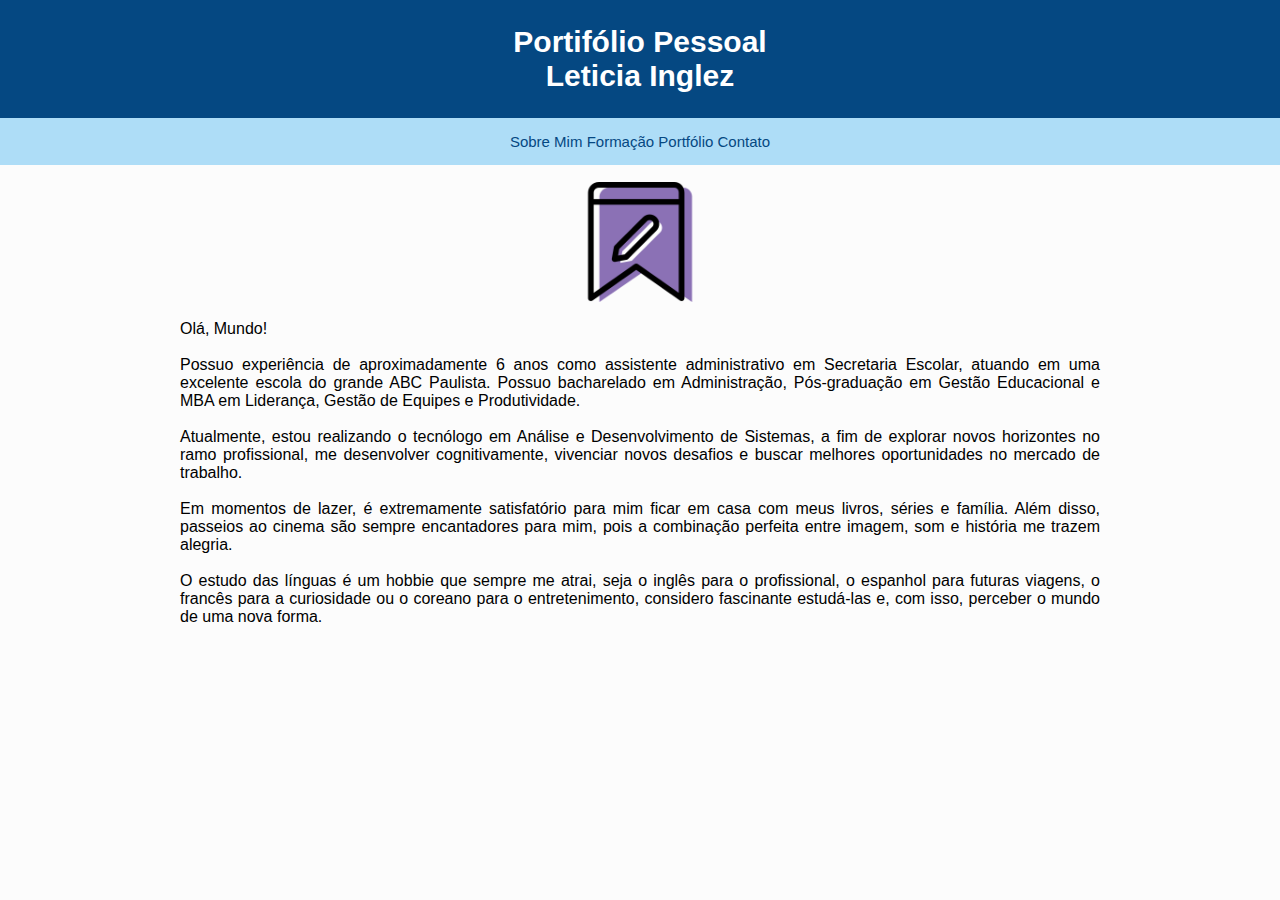
==== Index.html @ b8f458cb "Primeiro upload do site." ====
<!DOCTYPE html>
<html lang="pt-br">
<head>
  <meta charset="UTF-8">
  <meta name="viewpoint" content="width=device-width, initial-scale=1.0">
  <title>Portifólio Pessoal</title>
  <link rel="stylesheet" href="Style.css">
</head>

<body>

  <div id="header">
    <h1><span class="white"> Portifólio Pessoal
      <br>Leticia Inglez </span></h1>
  </div>

    <div id="menu">
        <a href="Index.html">Sobre Mim</a>
        <a href="Formacao.html">Formação</a>
        <a href="Portfolio.html">Portfólio</a>
        <a href="Contato.html">Contato</a>
    </div>

    <div id="icon">
      <br>
      <p>
        <center>
       <img src="img_ficha_icon.png" alt="icon" width="120" hight="220">
      </center>
      </p>
    </div>

    <div id="SobreMim">
      <p>
        Olá, Mundo! 
        <br><br>
        Possuo experiência de aproximadamente 6 anos como assistente administrativo em Secretaria Escolar, atuando em uma excelente escola do grande ABC Paulista. Possuo bacharelado em Administração, Pós-graduação em Gestão Educacional e MBA em Liderança, Gestão de Equipes e Produtividade.
        <br><br>
        Atualmente, estou realizando o tecnólogo em Análise e Desenvolvimento de Sistemas, a fim de explorar novos horizontes no ramo profissional, me desenvolver cognitivamente, vivenciar novos desafios e buscar melhores oportunidades no mercado de trabalho.
        <br><br>
        Em momentos de lazer, é extremamente satisfatório para mim ficar em casa com meus livros, séries e família. Além disso, passeios ao cinema são sempre encantadores para mim, pois a combinação perfeita entre imagem, som e história me trazem alegria.
        <br><br>
        O estudo das línguas é um hobbie que sempre me atrai, seja o inglês para o profissional, o espanhol para futuras viagens, o francês para a curiosidade ou o coreano para o entretenimento, considero fascinante estudá-las e, com isso, perceber o mundo de uma nova forma.
        <br><br>
        </p>
    </div>

  </body>

  </html>
---- Style.css ----
/* Limpar Formatações */

*{
    margin: 0;
    padding: 0;
}

/* Formatações Genéricas*/

body{
    font-size: 15px;
    font-family: 'Lucida Sans', 'Lucida Sans Regular', 'Lucida Grande', 'Lucida Sans Unicode', Geneva, Verdana, sans-serif;
    background-color: #fcfcfc;
}

/* Configuração do Cabeçalho (Header) e Menu */

#header{
    background-color: rgb(5, 72, 130);
    padding: 25px;
    text-align: center;
    font-family: 'Lucida Sans', 'Lucida Sans Regular', 'Lucida Grande', 'Lucida Sans Unicode', Geneva, Verdana, sans-serif;
}

#header a:link, #menu a:visited{
    color: #034a7a01;
    display: inline-block;
    padding: 15px 20px;
    margin: 20px;
}

/* Ao alterar o bloco a seguir, #menu, toda a linha azul clara é atualizada*/

#menu{
    padding: 15px 20px;
    color: #034a7a01;
    background-color: rgb(174, 221, 247);
    font-size: 15px;
    font-family:'Lucida Sans', 'Lucida Sans Regular', 'Lucida Grande', 'Lucida Sans Unicode', Geneva, Verdana, sans-serif;
    text-align: center}

#menu a:hover{
    color:rgb(255, 255, 255);
    background: #417da3;
    text-decoration: none;
    text-align: center;
    padding:5px 5% 10px 5%;
    margin: 10px;    
}

.white{
    color: #FFFFFF;
}

/* Configuração do Conteúdo do Site (Sobre Mim)*/

#SobreMim{
    width: 920px;
    margin: 0 auto;
    padding: 15px;
    font-size: medium;
    text-align: justify;
    }

/* Formatação dos Links */

a{
    text-decoration: none;
}
a:link, a:visited{
    color:rgb(5, 72, 130)
}
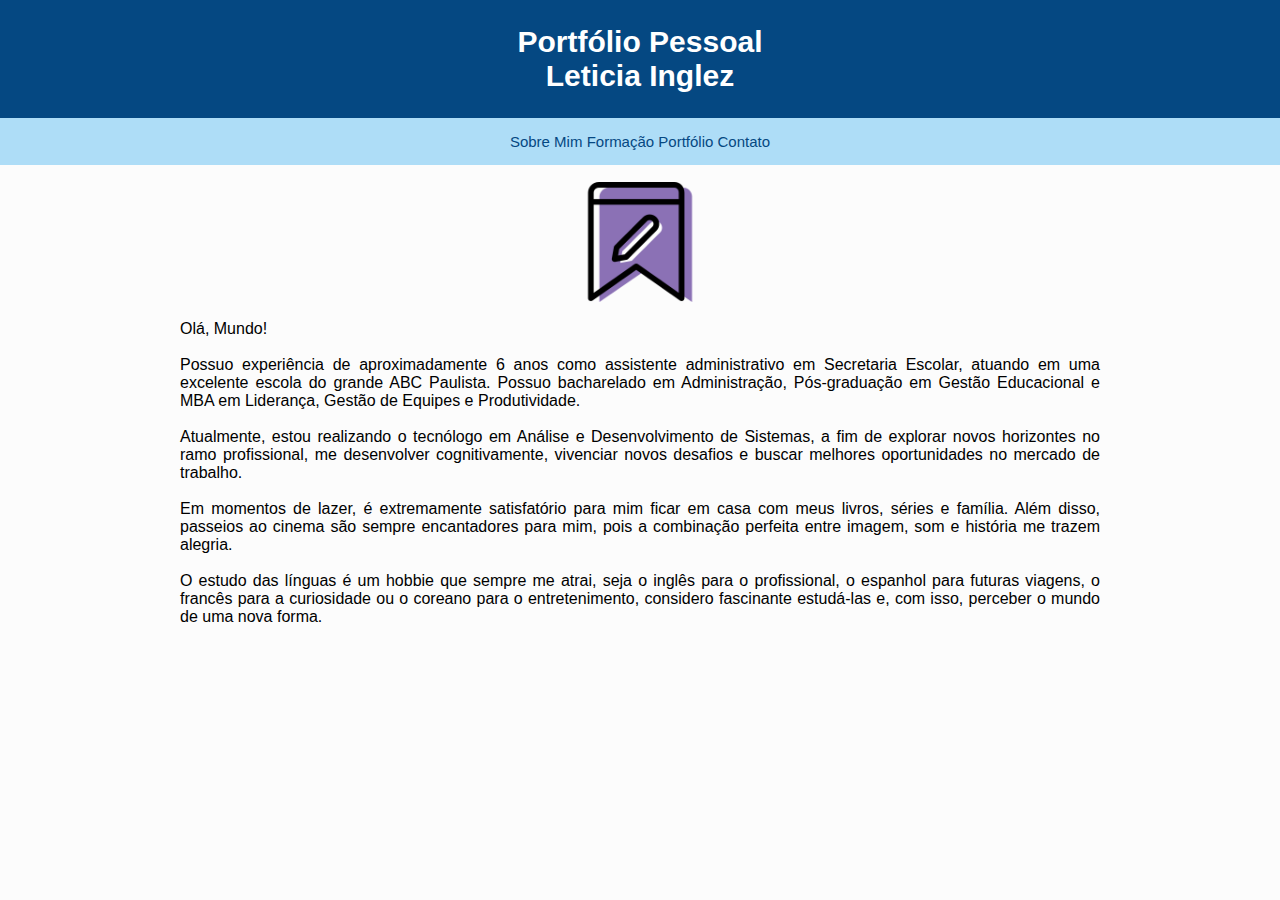
==== commit 5ebf18b9: "Update Index.html" ====
--- a/Index.html
+++ b/Index.html
@@ -1,50 +1,50 @@
-<!DOCTYPE html>
-<html lang="pt-br">
-<head>
-  <meta charset="UTF-8">
-  <meta name="viewpoint" content="width=device-width, initial-scale=1.0">
-  <title>Portifólio Pessoal</title>
-  <link rel="stylesheet" href="Style.css">
-</head>
-
-<body>
-
-  <div id="header">
-    <h1><span class="white"> Portifólio Pessoal
-      <br>Leticia Inglez </span></h1>
-  </div>
-
-    <div id="menu">
-        <a href="Index.html">Sobre Mim</a>
-        <a href="Formacao.html">Formação</a>
-        <a href="Portfolio.html">Portfólio</a>
-        <a href="Contato.html">Contato</a>
-    </div>
-
-    <div id="icon">
-      <br>
-      <p>
-        <center>
-       <img src="img_ficha_icon.png" alt="icon" width="120" hight="220">
-      </center>
-      </p>
-    </div>
-
-    <div id="SobreMim">
-      <p>
-        Olá, Mundo! 
-        <br><br>
-        Possuo experiência de aproximadamente 6 anos como assistente administrativo em Secretaria Escolar, atuando em uma excelente escola do grande ABC Paulista. Possuo bacharelado em Administração, Pós-graduação em Gestão Educacional e MBA em Liderança, Gestão de Equipes e Produtividade.
-        <br><br>
-        Atualmente, estou realizando o tecnólogo em Análise e Desenvolvimento de Sistemas, a fim de explorar novos horizontes no ramo profissional, me desenvolver cognitivamente, vivenciar novos desafios e buscar melhores oportunidades no mercado de trabalho.
-        <br><br>
-        Em momentos de lazer, é extremamente satisfatório para mim ficar em casa com meus livros, séries e família. Além disso, passeios ao cinema são sempre encantadores para mim, pois a combinação perfeita entre imagem, som e história me trazem alegria.
-        <br><br>
-        O estudo das línguas é um hobbie que sempre me atrai, seja o inglês para o profissional, o espanhol para futuras viagens, o francês para a curiosidade ou o coreano para o entretenimento, considero fascinante estudá-las e, com isso, perceber o mundo de uma nova forma.
-        <br><br>
-        </p>
-    </div>
-
-  </body>
-
-  </html>+<!DOCTYPE html>
+<html lang="pt-br">
+<head>
+  <meta charset="UTF-8">
+  <meta name="viewpoint" content="width=device-width, initial-scale=1.0">
+  <title>Portfólio Pessoal</title>
+  <link rel="stylesheet" href="Style.css">
+</head>
+
+<body>
+
+  <div id="header">
+    <h1><span class="white"> Portfólio Pessoal
+      <br>Leticia Inglez </span></h1>
+  </div>
+
+    <div id="menu">
+        <a href="Index.html">Sobre Mim</a>
+        <a href="Formacao.html">Formação</a>
+        <a href="Portfolio.html">Portfólio</a>
+        <a href="Contato.html">Contato</a>
+    </div>
+
+    <div id="icon">
+      <br>
+      <p>
+        <center>
+       <img src="img_ficha_icon.png" alt="icon" width="120" hight="220">
+      </center>
+      </p>
+    </div>
+
+    <div id="SobreMim">
+      <p>
+        Olá, Mundo! 
+        <br><br>
+        Possuo experiência de aproximadamente 6 anos como assistente administrativo em Secretaria Escolar, atuando em uma excelente escola do grande ABC Paulista. Possuo bacharelado em Administração, Pós-graduação em Gestão Educacional e MBA em Liderança, Gestão de Equipes e Produtividade.
+        <br><br>
+        Atualmente, estou realizando o tecnólogo em Análise e Desenvolvimento de Sistemas, a fim de explorar novos horizontes no ramo profissional, me desenvolver cognitivamente, vivenciar novos desafios e buscar melhores oportunidades no mercado de trabalho.
+        <br><br>
+        Em momentos de lazer, é extremamente satisfatório para mim ficar em casa com meus livros, séries e família. Além disso, passeios ao cinema são sempre encantadores para mim, pois a combinação perfeita entre imagem, som e história me trazem alegria.
+        <br><br>
+        O estudo das línguas é um hobbie que sempre me atrai, seja o inglês para o profissional, o espanhol para futuras viagens, o francês para a curiosidade ou o coreano para o entretenimento, considero fascinante estudá-las e, com isso, perceber o mundo de uma nova forma.
+        <br><br>
+        </p>
+    </div>
+
+  </body>
+
+  </html>
